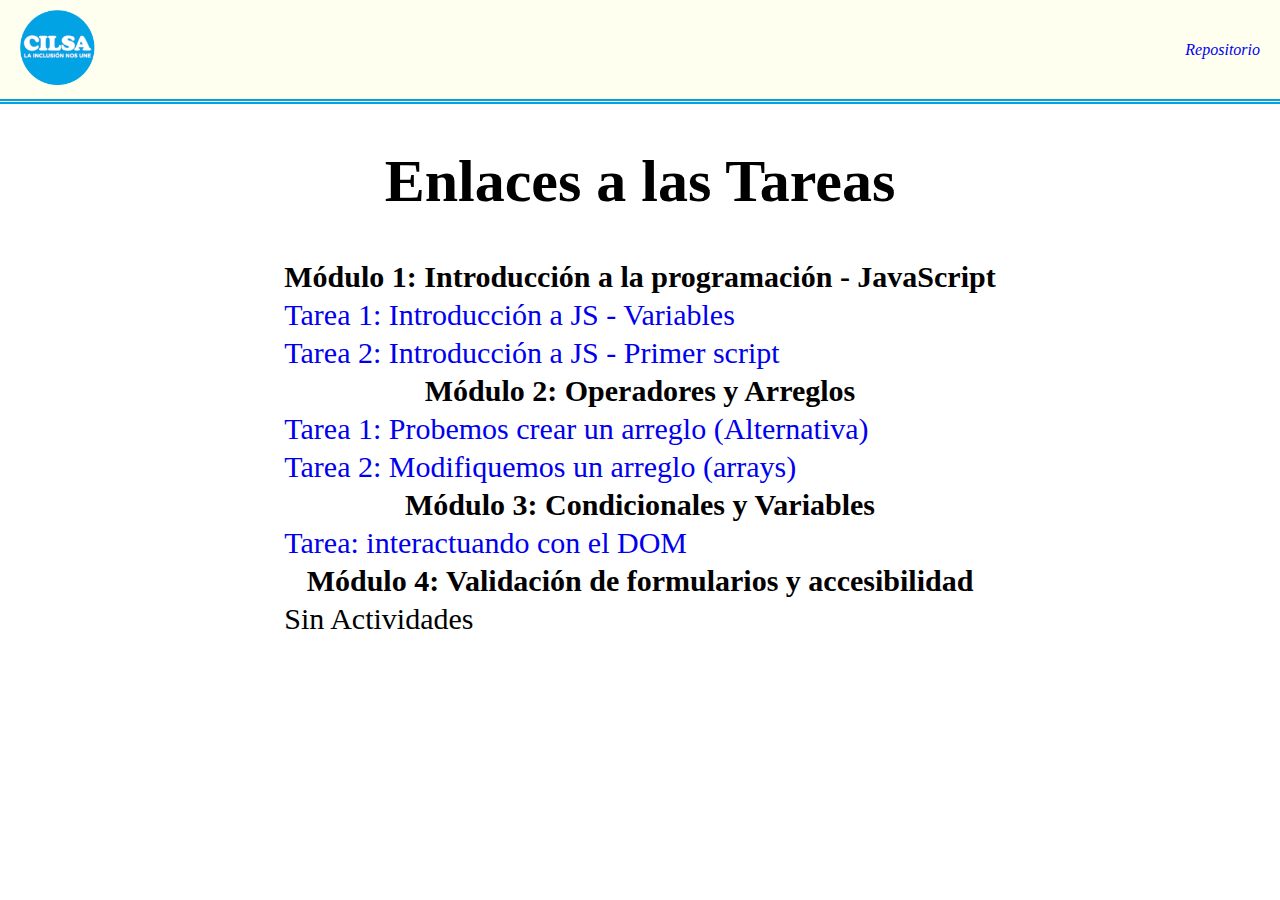
==== index.html @ 3483f9b0 "Agrega descripción módulo 4" ====
<!DOCTYPE html>
<html lang="es">

<head>
    <meta charset='utf-8'>
    <title>JavaScript CILSA</title>
    <meta name='viewport' content='width=device-width, initial-scale=1'>
    <link rel="icon" type="image/icon" href="./img/icono-cilsa-2.ico" />
    <link href="https://cdn.jsdelivr.net/npm/bootstrap@5.0.2/dist/css/bootstrap.min.css" rel="stylesheet"
        integrity="sha384-EVSTQN3/azprG1Anm3QDgpJLIm9Nao0Yz1ztcQTwFspd3yD65VohhpuuCOmLASjC" crossorigin="anonymous">
    <link rel="stylesheet" href="https://use.fontawesome.com/releases/v5.15.4/css/all.css"
        integrity="sha384-DyZ88mC6Up2uqS4h/KRgHuoeGwBcD4Ng9SiP4dIRy0EXTlnuz47vAwmeGwVChigm" crossorigin="anonymous">
    <link rel='stylesheet' type='text/css' media='screen' href='style.css'>
</head>

<body>

    <header>
        <a href="https://www.cilsa.org/" target="_blank" rel="nofollow noopener noreferrer" title="CILSA"><img src="./img/icono-cilsa-2.ico" alt="Logo CILSA"/></a>
        <nav>
            <a href="https://github.com/DanielDeBlassis/curso-JavaScript-CILSA"><i
                    class="fab fa-github">&NonBreakingSpace; Repositorio</i></a>
        </nav>
    </header>

    <main>
        <div class="container">
            <table class="table">
                <thead>
                    <th><h1>Enlaces a las Tareas</h1></th>
                </thead>
                <tbody>
                    <div>
                        <tr>
                            <th>Módulo 1: Introducción a la programación - JavaScript</th>
                        </tr>
                        <tr>
                            <td><a href="./modulo-1/tarea-1/tarea-1.html">Tarea 1: Introducción a JS - Variables</a></td>
                        </tr>
                        <tr>
                            <td><a href="./modulo-1/tarea-2/tarea-2.html">Tarea 2: Introducción a JS - Primer script</a></td>
                        </tr>
                    </div>
                    <div>
                        <tr>
                            <th>Módulo 2: Operadores y Arreglos</th>
                        </tr>
                        <tr>
                            <td><a href="./modulo-2/tarea-1/tarea-1.html">Tarea 1: Probemos crear un arreglo (Alternativa)</a></td>
                        </tr>
                        <tr>
                            <td><a href="./modulo-2/tarea-2/tarea-2.html">Tarea 2: Modifiquemos un arreglo (arrays)</a></td>
                        </tr>
                    </div>
                    <div>
                        <tr>
                            <th>Módulo 3: Condicionales y Variables</th>
                        </tr>
                        <tr>
                            <td><a href="./modulo-3/tarea-1/tarea-1.html">Tarea: interactuando con el DOM</a></td>
                        </tr>
                    </div>
                    <div>
                        <tr>
                            <th>Módulo 4: Validación de formularios y accesibilidad</th>
                        </tr>
                        <tr>
                            <td><span class="vacio">Sin Actividades</span></td>
                        </tr>
                    </div>
                </tbody>
            </table>
        </div>
    </main>

</body>

</html>
---- style.css ----
body{
    margin: 0;
}

header {
    display: flex;
    background: ivory;
    justify-content: space-between;
    align-items: center;
    padding: 10px 0;
    border-bottom: solid 5px #01a3e4;
    border-bottom-style: double;
}

nav {
    margin: 0 20px;
}

img {
    width: 75px;
    margin: 0 20px;
}

.container {
    display: flex;
    justify-content: center;
    align-items: center;
}

table{
    font-size: 30px;
}

a {
    text-decoration: none;
}

ul, li{
    display: flex;
    flex-direction: row;
    gap: 20px;
    list-style: none;
}

/* --------------------------------------------------------------------------- */
/* ----------------------------- MEDIA QUERYS -------------------------------- */
/* --------------------------- AJUSTE PANTALLAS ------------------------------ */
/* --------------------------------------------------------------------------- */

@media screen and (max-width: 450px){
    tr {
        font-size: 16px;
    }
    
    th {
        font-size: 20px;
    }
}

@media screen and (max-width: 325px){
    img {
        width: 30px;
        margin: 0 5px;
    }
    i{
    font-size: 8px;
    }
}
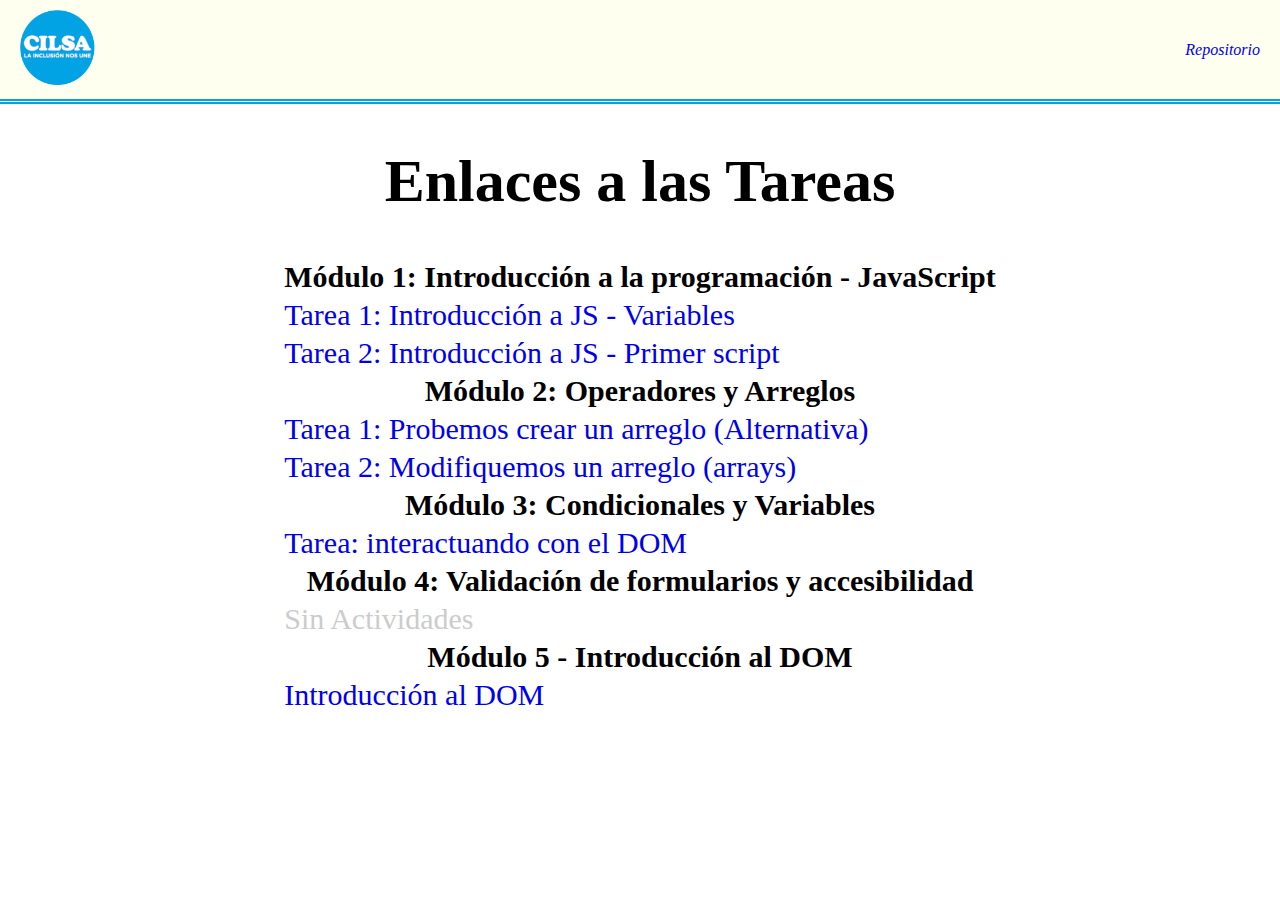
==== commit 3a91363e: "Agrega enlace a tarea del módulo 5" ====
--- a/index.html
+++ b/index.html
@@ -68,6 +68,14 @@
                             <td><span class="vacio">Sin Actividades</span></td>
                         </tr>
                     </div>
+                    <div>
+                        <tr>
+                            <th>Módulo 5 - Introducción al DOM</th>
+                        </tr>
+                        <tr>
+                            <td><a href="./modulo-5/tarea-1/tarea-1.html">Introducción al DOM</a></td>
+                        </tr>
+                    </div>
                 </tbody>
             </table>
         </div>
--- a/style.css
+++ b/style.css
@@ -42,6 +42,10 @@
     list-style: none;
 }
 
+.vacio {
+    color: #ccc;
+}
+
 /* --------------------------------------------------------------------------- */
 /* ----------------------------- MEDIA QUERYS -------------------------------- */
 /* --------------------------- AJUSTE PANTALLAS ------------------------------ */
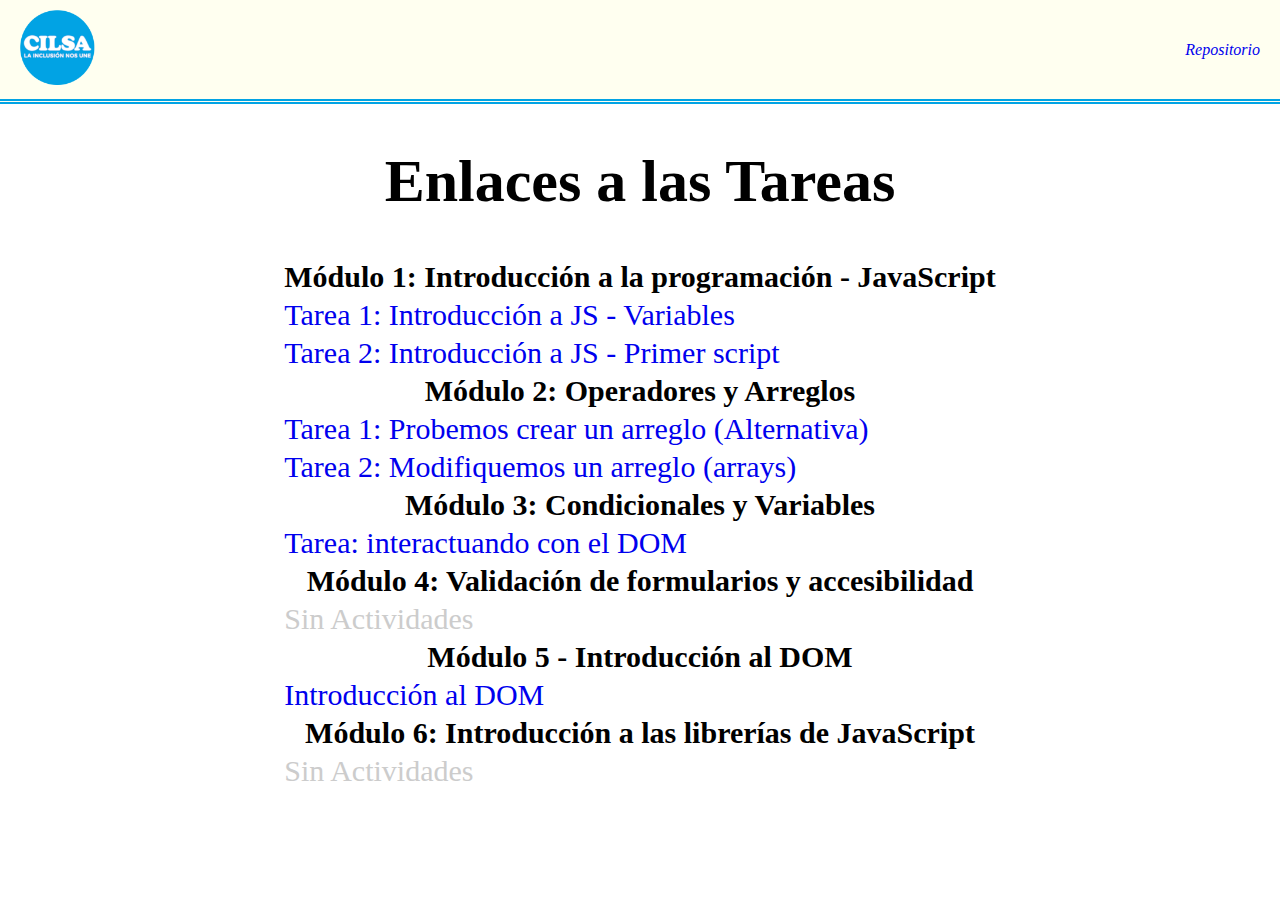
==== commit f9722430: "Agrega detalle módulo 6" ====
--- a/index.html
+++ b/index.html
@@ -76,6 +76,14 @@
                             <td><a href="./modulo-5/tarea-1/tarea-1.html">Introducción al DOM</a></td>
                         </tr>
                     </div>
+                    <div>
+                        <tr>
+                            <th>Módulo 6: Introducción a las librerías de JavaScript</th>
+                        </tr>
+                        <tr>
+                            <td><span class="vacio">Sin Actividades</span></td>
+                        </tr>
+                    </div>
                 </tbody>
             </table>
         </div>
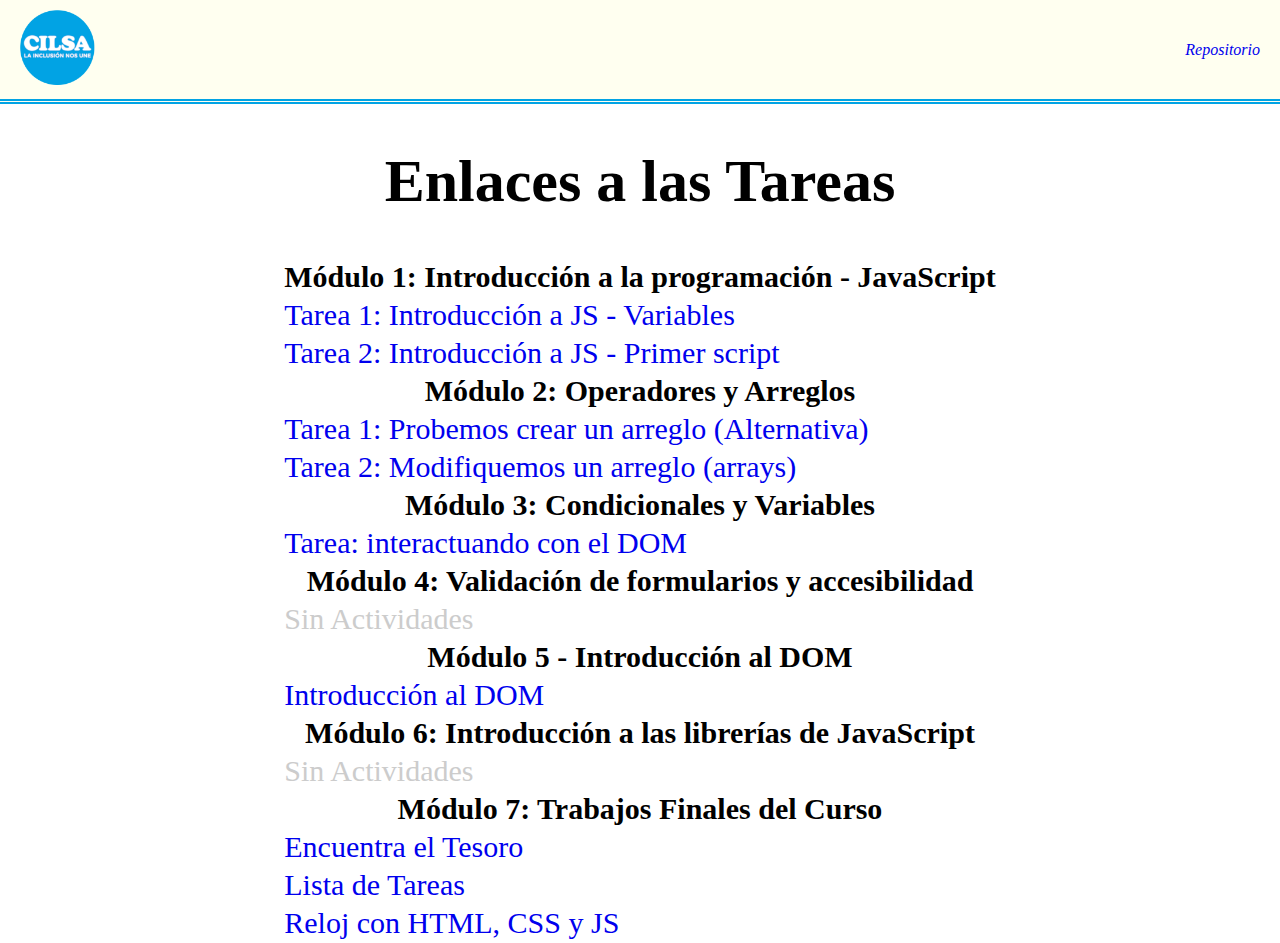
==== commit bdf54274: "Agrega módulo 7" ====
--- a/index.html
+++ b/index.html
@@ -16,7 +16,8 @@
 <body>
 
     <header>
-        <a href="https://www.cilsa.org/" target="_blank" rel="nofollow noopener noreferrer" title="CILSA"><img src="./img/icono-cilsa-2.ico" alt="Logo CILSA"/></a>
+        <a href="https://www.cilsa.org/" target="_blank" rel="nofollow noopener noreferrer" title="CILSA"><img
+                src="./img/icono-cilsa-2.ico" alt="Logo CILSA" /></a>
         <nav>
             <a href="https://github.com/DanielDeBlassis/curso-JavaScript-CILSA"><i
                     class="fab fa-github">&NonBreakingSpace; Repositorio</i></a>
@@ -27,7 +28,9 @@
         <div class="container">
             <table class="table">
                 <thead>
-                    <th><h1>Enlaces a las Tareas</h1></th>
+                    <th>
+                        <h1>Enlaces a las Tareas</h1>
+                    </th>
                 </thead>
                 <tbody>
                     <div>
@@ -35,10 +38,12 @@
                             <th>Módulo 1: Introducción a la programación - JavaScript</th>
                         </tr>
                         <tr>
-                            <td><a href="./modulo-1/tarea-1/tarea-1.html">Tarea 1: Introducción a JS - Variables</a></td>
+                            <td><a href="./modulo-1/tarea-1/tarea-1.html">Tarea 1: Introducción a JS - Variables</a>
+                            </td>
                         </tr>
                         <tr>
-                            <td><a href="./modulo-1/tarea-2/tarea-2.html">Tarea 2: Introducción a JS - Primer script</a></td>
+                            <td><a href="./modulo-1/tarea-2/tarea-2.html">Tarea 2: Introducción a JS - Primer script</a>
+                            </td>
                         </tr>
                     </div>
                     <div>
@@ -46,10 +51,12 @@
                             <th>Módulo 2: Operadores y Arreglos</th>
                         </tr>
                         <tr>
-                            <td><a href="./modulo-2/tarea-1/tarea-1.html">Tarea 1: Probemos crear un arreglo (Alternativa)</a></td>
+                            <td><a href="./modulo-2/tarea-1/tarea-1.html">Tarea 1: Probemos crear un arreglo
+                                    (Alternativa)</a></td>
                         </tr>
                         <tr>
-                            <td><a href="./modulo-2/tarea-2/tarea-2.html">Tarea 2: Modifiquemos un arreglo (arrays)</a></td>
+                            <td><a href="./modulo-2/tarea-2/tarea-2.html">Tarea 2: Modifiquemos un arreglo (arrays)</a>
+                            </td>
                         </tr>
                     </div>
                     <div>
@@ -84,6 +91,20 @@
                             <td><span class="vacio">Sin Actividades</span></td>
                         </tr>
                     </div>
+                    <div>
+                        <tr>
+                            <th>Módulo 7: Trabajos Finales del Curso</th>
+                        </tr>
+                        <tr>
+                            <td><a href="#">Encuentra el Tesoro</a></td>
+                        </tr>
+                        <tr>
+                            <td><a href="#">Lista de Tareas</a></td>                            
+                        </tr>
+                        <tr>
+                            <td><a href="#">Reloj con HTML, CSS y JS</a></td>
+                        </tr>
+                    </div>
                 </tbody>
             </table>
         </div>
